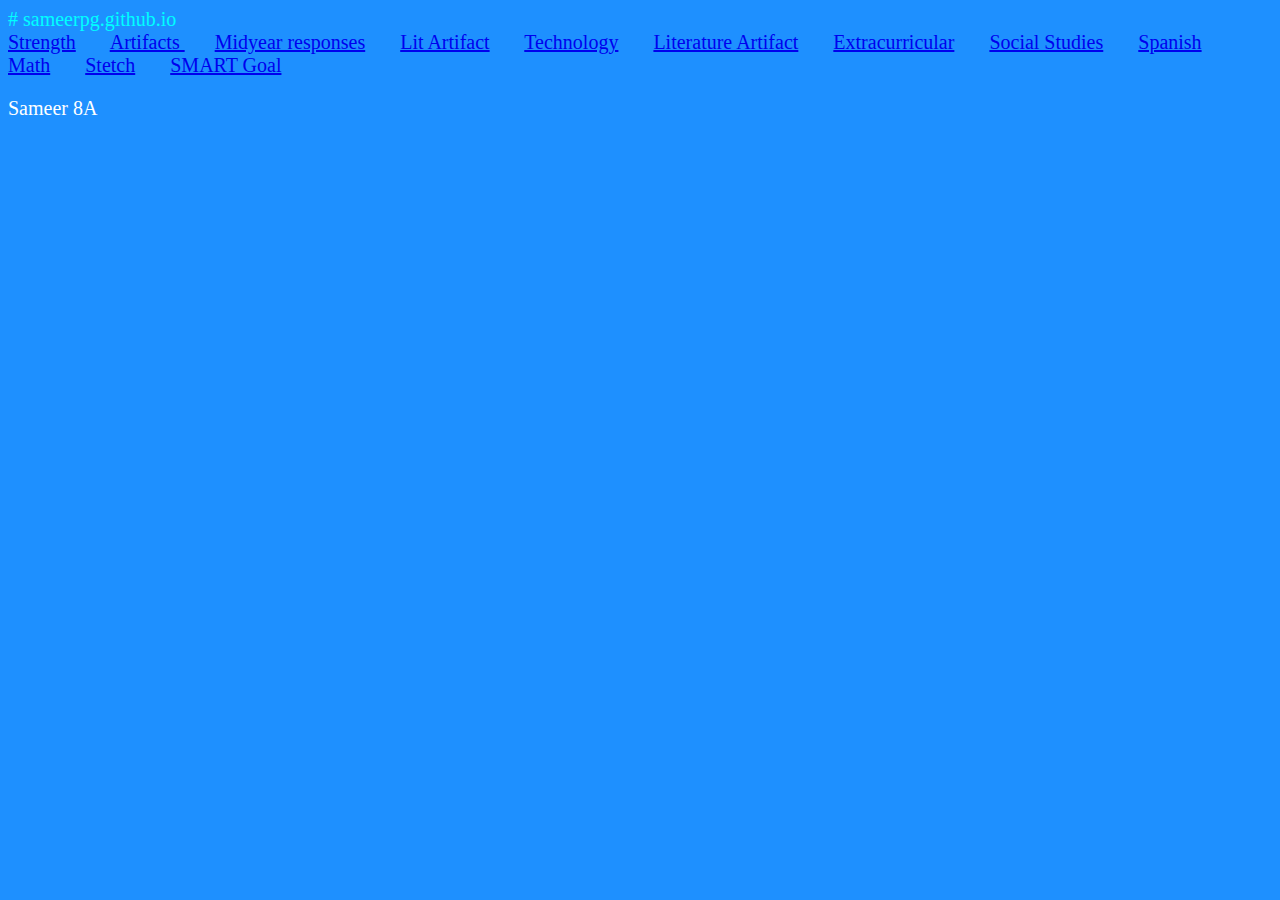
==== index.html @ cb2c279f "Update index.html" ====
# sameerpg.github.io
<!DOCTYPE html>
<html>
    <head>  <link rel="stylesheet" href="style.css">
      
    </head> 
    
    <body>

   <header>
        <a href="jinwang.html">Strength</a>
   <a href="list.html">Artifacts
      </a>
    <a href="sameer.html">Midyear responses</a>
     <a href="lit.html">Lit Artifact</a>
       <a href="tech.html">Technology</a>
<a href="lit.html">Literature Artifact</a>
      <a href="Bball.html"> Extracurricular</a>
      <a href="soc%20studies.html">Social Studies</a>
      <a href="spanish.html">Spanish</a>
        <a href="math2.html">Math</a>
         <a href="stretch.html">Stetch</a>
        <a href="goal.html">SMART Goal</a>
        </header>
        
       <p>Sameer 8A</p>

    
  </body> 
</html>
---- style.css ----
body {
    font-family: inherit;
    color: aqua;
    background-color: dodgerblue;
    font-size: 20px;
}
p {
    background-color: dodgerblue;
    font-family: fantasy;
    color: white;  
    font-size: 20px
}
h1 {
    
    font-family: fantasy;
}
img {
    width: 70%;
}

ol { 
font-family: fantasy;
    color: aquamarine;
    background-color: forestgreen;
    font-size: 20px


}
header a {
    display: inline;
    margin-right: 1.5em;
    font-size: 20px;
}

h3  {
    color: chartreuse;
    font-size: 30px;
}
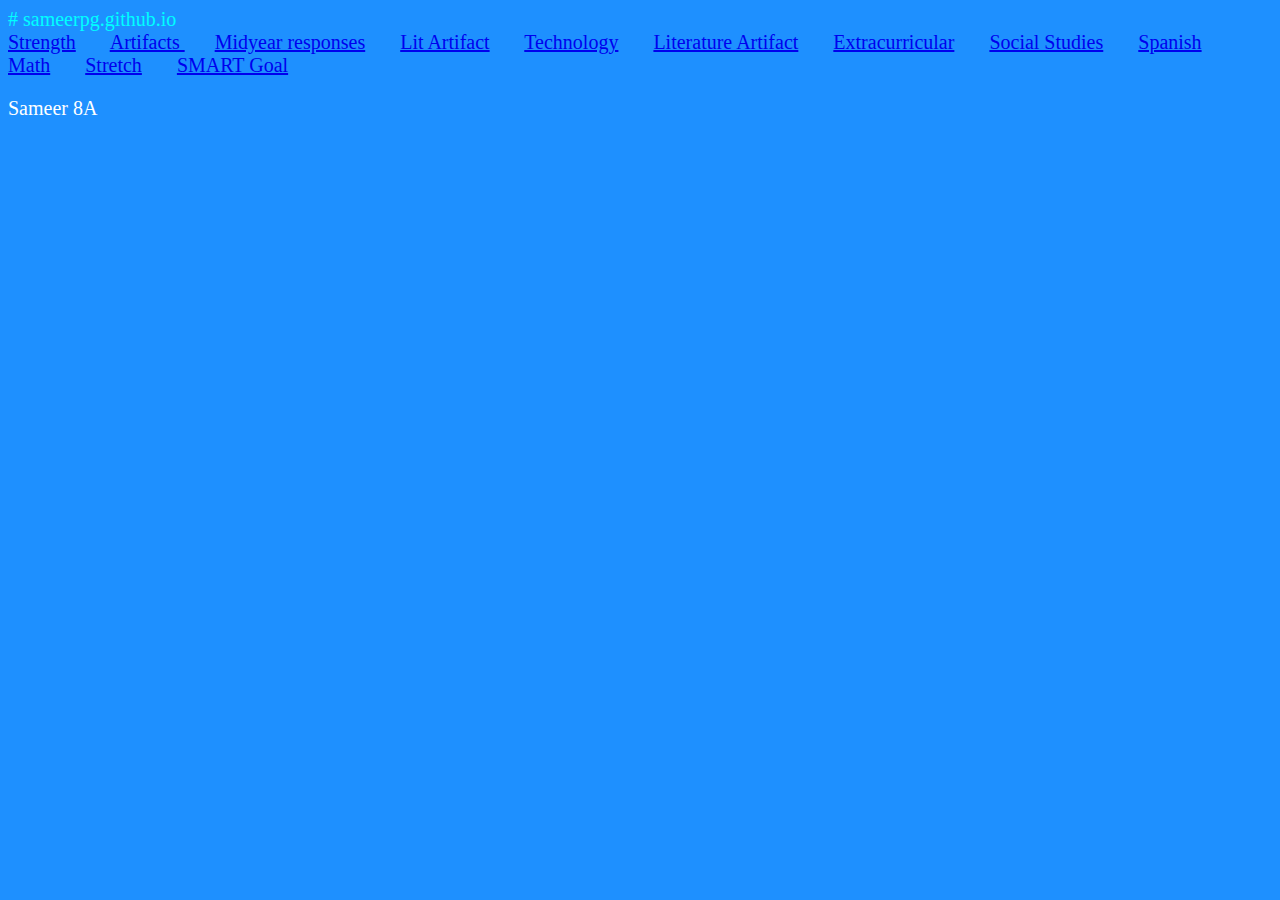
==== commit de6b67a0: "Update index.html" ====
--- a/index.html
+++ b/index.html
@@ -19,7 +19,7 @@
       <a href="soc%20studies.html">Social Studies</a>
       <a href="spanish.html">Spanish</a>
         <a href="math2.html">Math</a>
-         <a href="stretch.html">Stetch</a>
+         <a href="stretch.html">Stretch</a>
         <a href="goal.html">SMART Goal</a>
         </header>
         
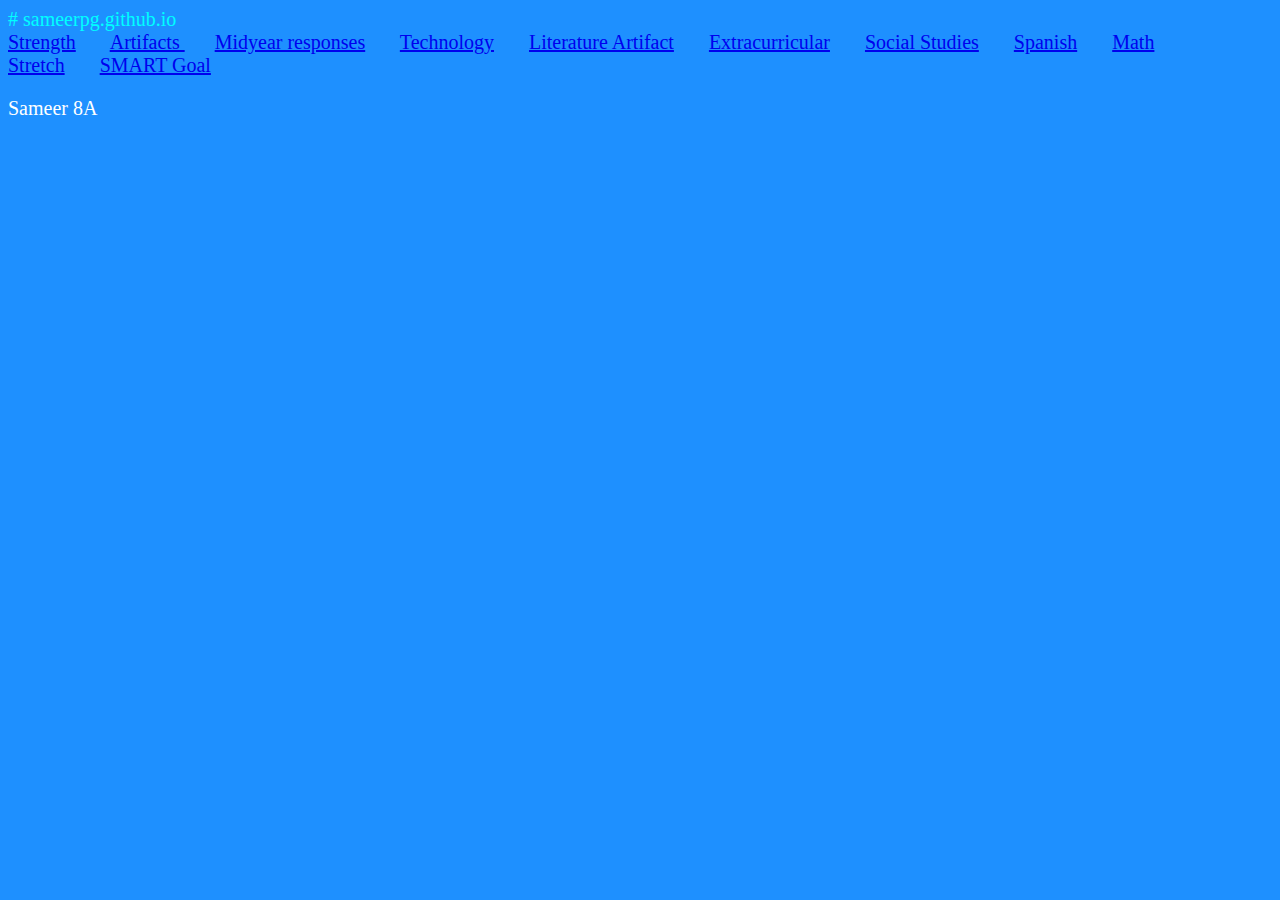
==== commit c9cef2ad: "Update index.html" ====
--- a/index.html
+++ b/index.html
@@ -12,7 +12,6 @@
    <a href="list.html">Artifacts
       </a>
     <a href="sameer.html">Midyear responses</a>
-     <a href="lit.html">Lit Artifact</a>
        <a href="tech.html">Technology</a>
 <a href="lit.html">Literature Artifact</a>
       <a href="Bball.html"> Extracurricular</a>
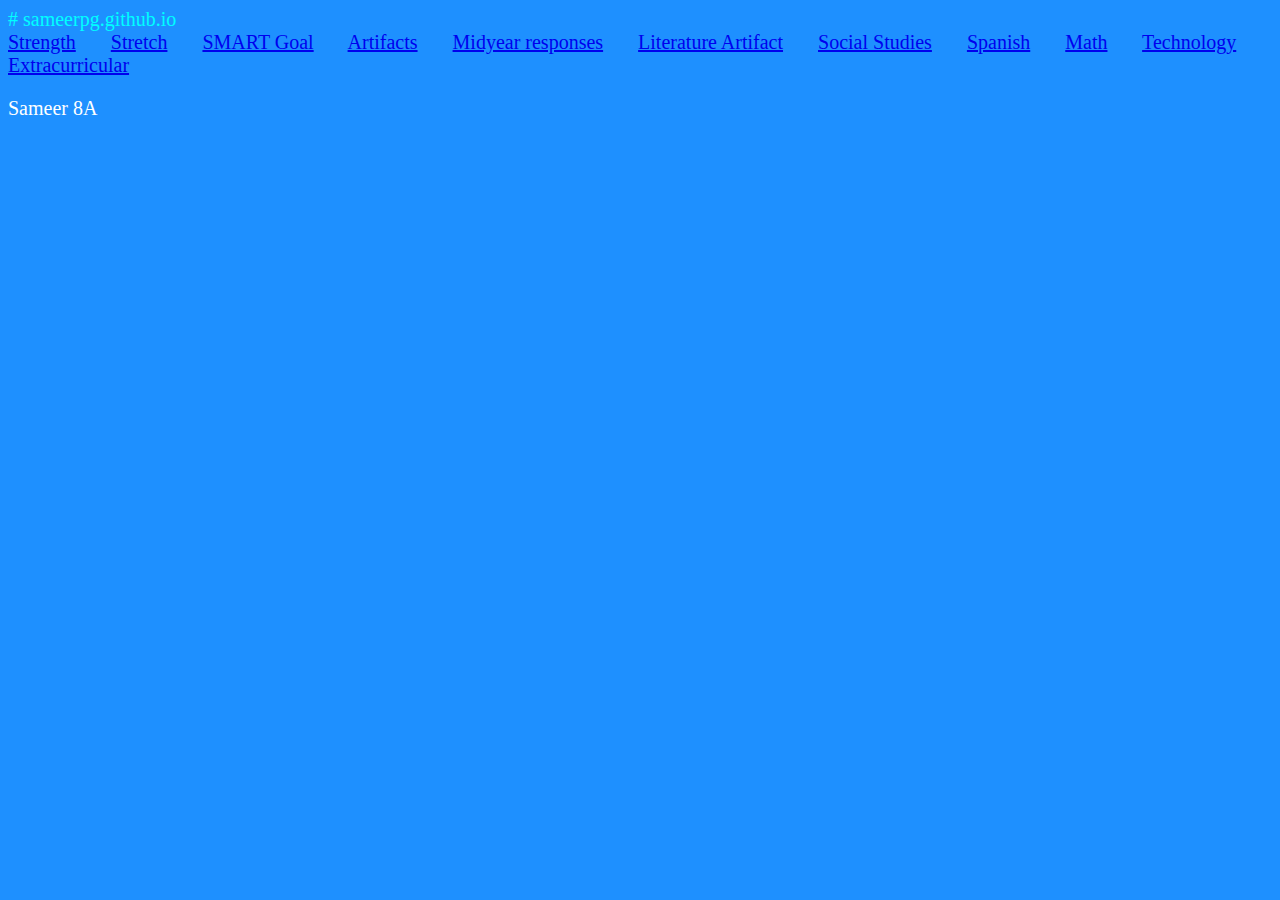
==== commit 7c9947e8: "Update index.html" ====
--- a/index.html
+++ b/index.html
@@ -9,17 +9,16 @@
 
    <header>
         <a href="jinwang.html">Strength</a>
-   <a href="list.html">Artifacts
-      </a>
+    <a href="stretch.html">Stretch</a>
+          <a href="goal.html">SMART Goal</a>
+       <a href="list.html">Artifacts</a>
     <a href="sameer.html">Midyear responses</a>
-       <a href="tech.html">Technology</a>
 <a href="lit.html">Literature Artifact</a>
-      <a href="Bball.html"> Extracurricular</a>
       <a href="soc%20studies.html">Social Studies</a>
       <a href="spanish.html">Spanish</a>
         <a href="math2.html">Math</a>
-         <a href="stretch.html">Stretch</a>
-        <a href="goal.html">SMART Goal</a>
+        <a href="tech.html">Technology</a>
+      <a href="Bball.html"> Extracurricular</a>
         </header>
         
        <p>Sameer 8A</p>
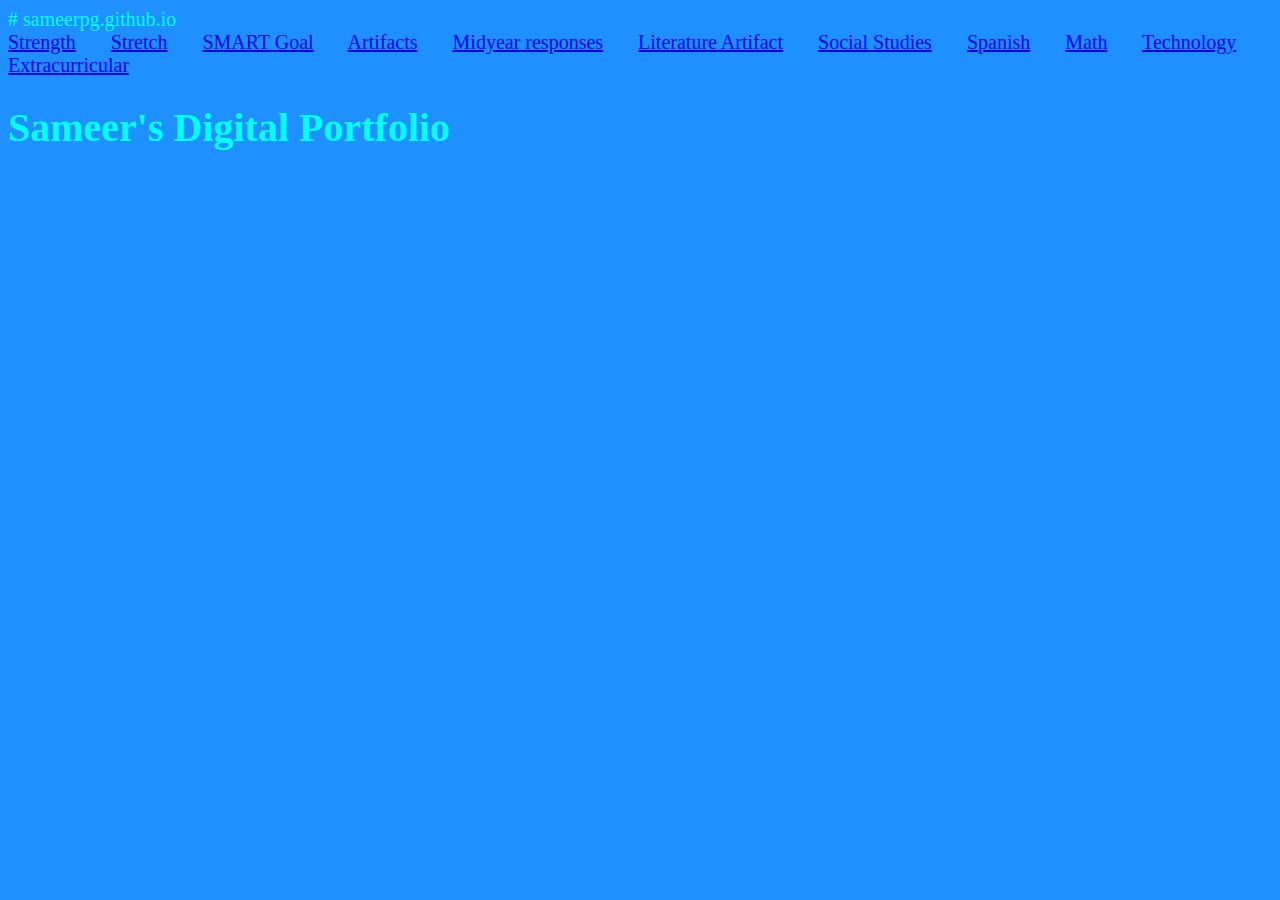
==== commit 7bdc9f27: "Update index.html" ====
--- a/index.html
+++ b/index.html
@@ -20,8 +20,8 @@
         <a href="tech.html">Technology</a>
       <a href="Bball.html"> Extracurricular</a>
         </header>
-        
-       <p>Sameer 8A</p>
+        <h1> Sameer's Digital Portfolio</h1>
+       
 
     
   </body> 
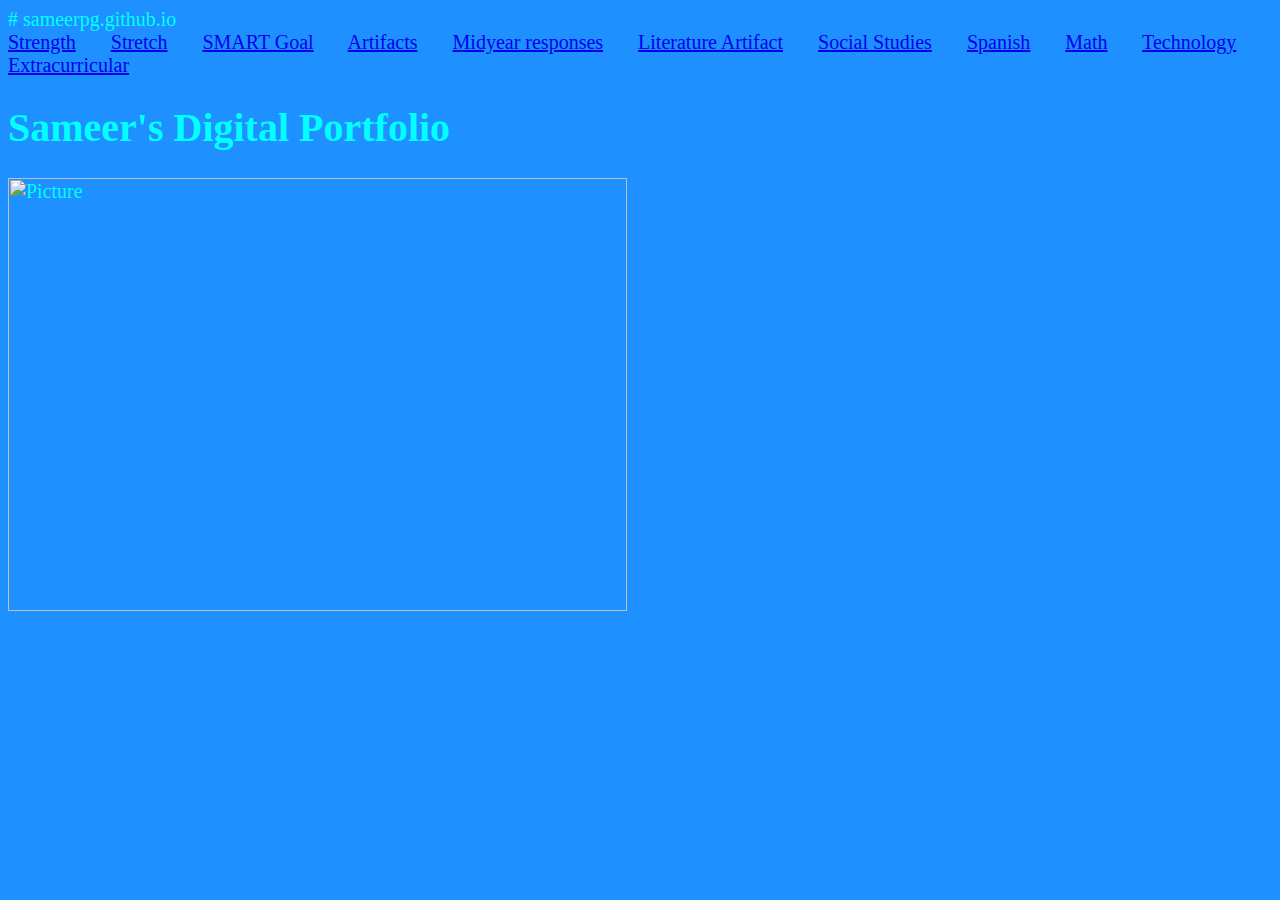
==== commit a56cb5d1: "Update index.html" ====
--- a/index.html
+++ b/index.html
@@ -21,7 +21,7 @@
       <a href="Bball.html"> Extracurricular</a>
         </header>
         <h1> Sameer's Digital Portfolio</h1>
-       
+       <img src="BADE8E9F-091E-490D-92DB-A9F9AF5F65F0.jpeg" alt="Picture">
 
     
   </body> 
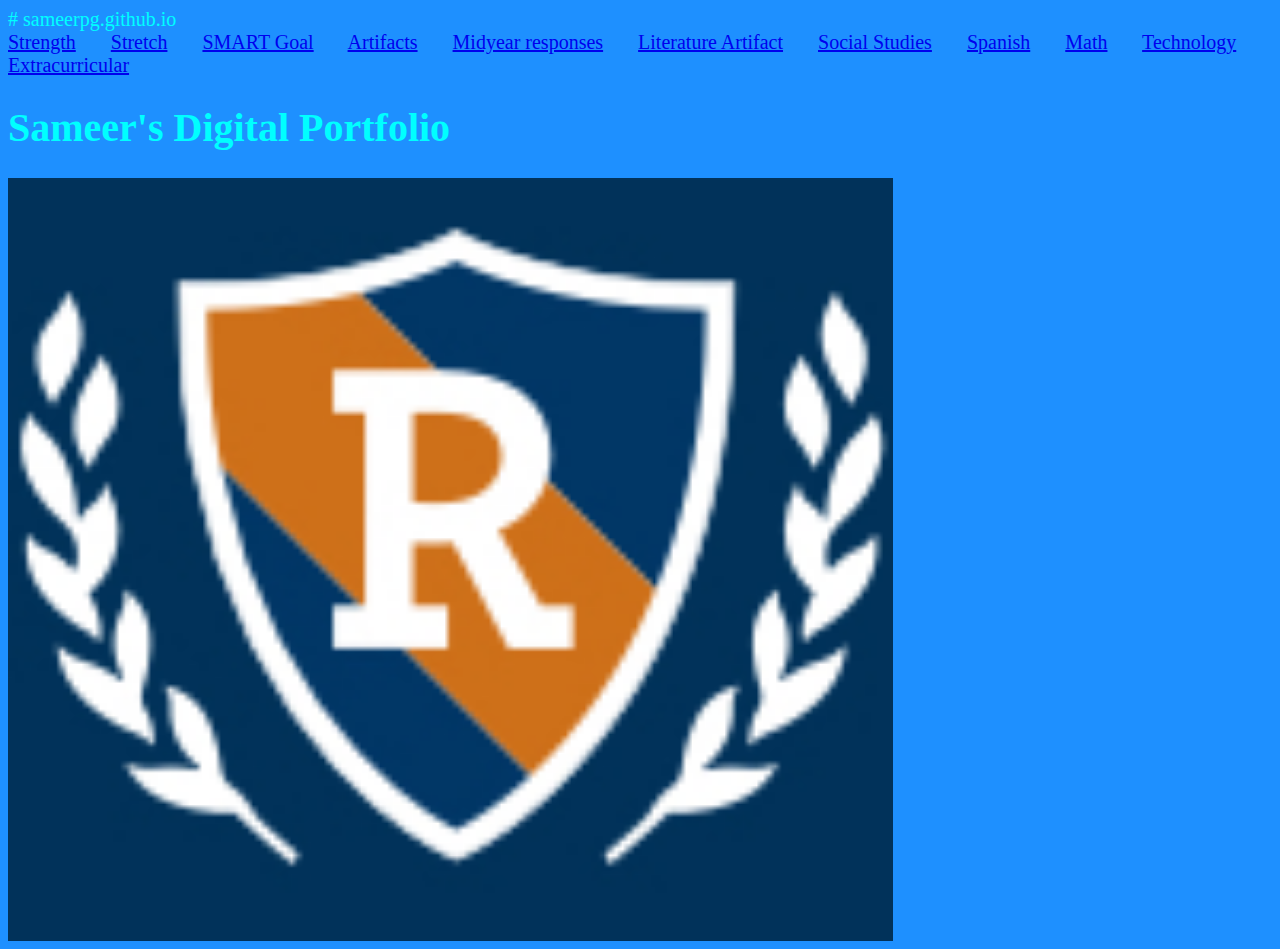
==== commit 3e41a452: "Update index.html" ====
--- a/index.html
+++ b/index.html
@@ -21,7 +21,7 @@
       <a href="Bball.html"> Extracurricular</a>
         </header>
         <h1> Sameer's Digital Portfolio</h1>
-       <img src="BADE8E9F-091E-490D-92DB-A9F9AF5F65F0.jpeg" alt="Picture">
+       <img src="images/BADE8E9F-091E-490D-92DB-A9F9AF5F65F0.jpeg" alt="Picture">
 
     
   </body> 
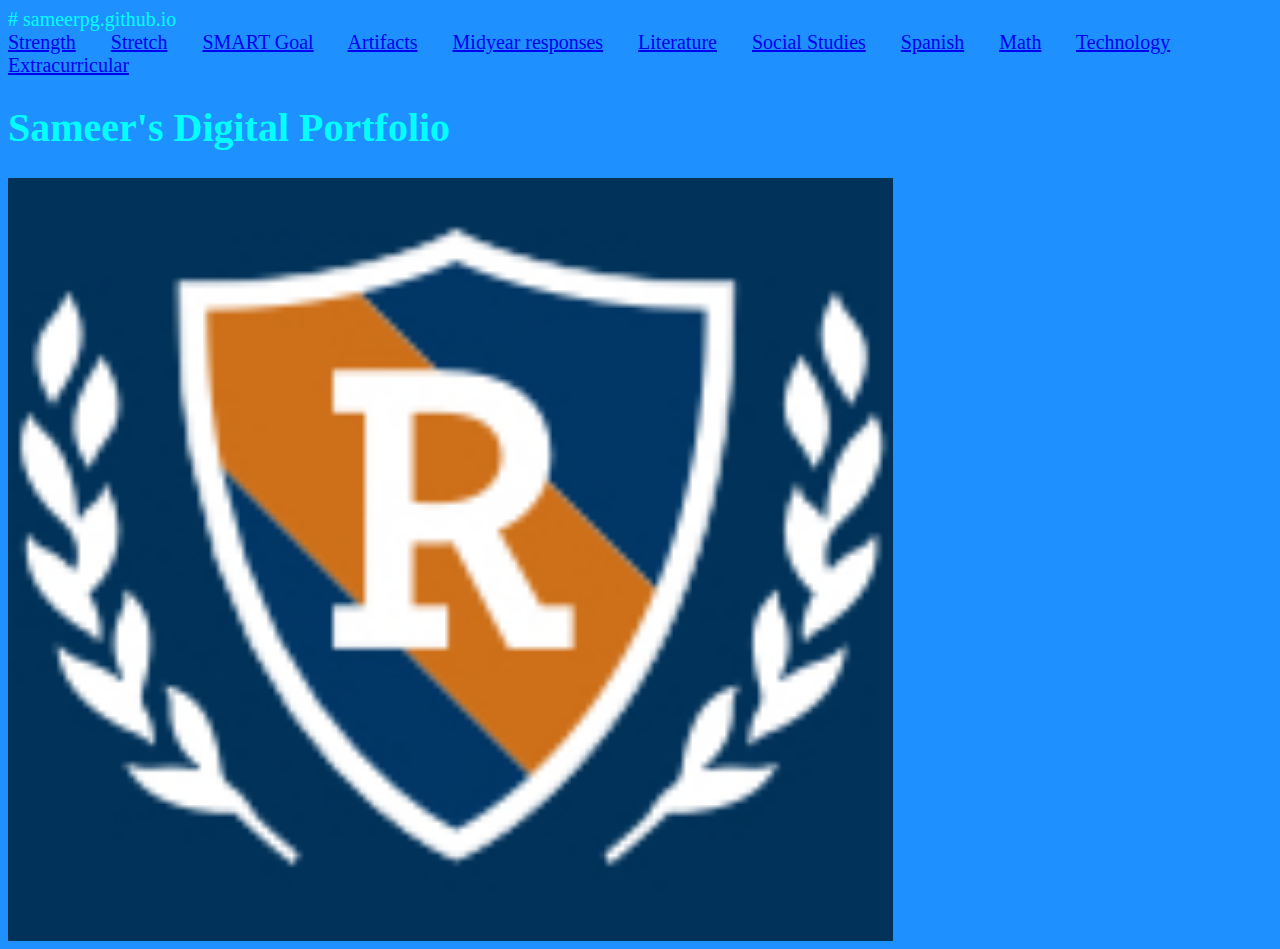
==== commit 150d887a: "Update index.html" ====
--- a/index.html
+++ b/index.html
@@ -13,7 +13,7 @@
           <a href="goal.html">SMART Goal</a>
        <a href="list.html">Artifacts</a>
     <a href="sameer.html">Midyear responses</a>
-<a href="lit.html">Literature Artifact</a>
+<a href="lit.html">Literature</a>
       <a href="soc%20studies.html">Social Studies</a>
       <a href="spanish.html">Spanish</a>
         <a href="math2.html">Math</a>
